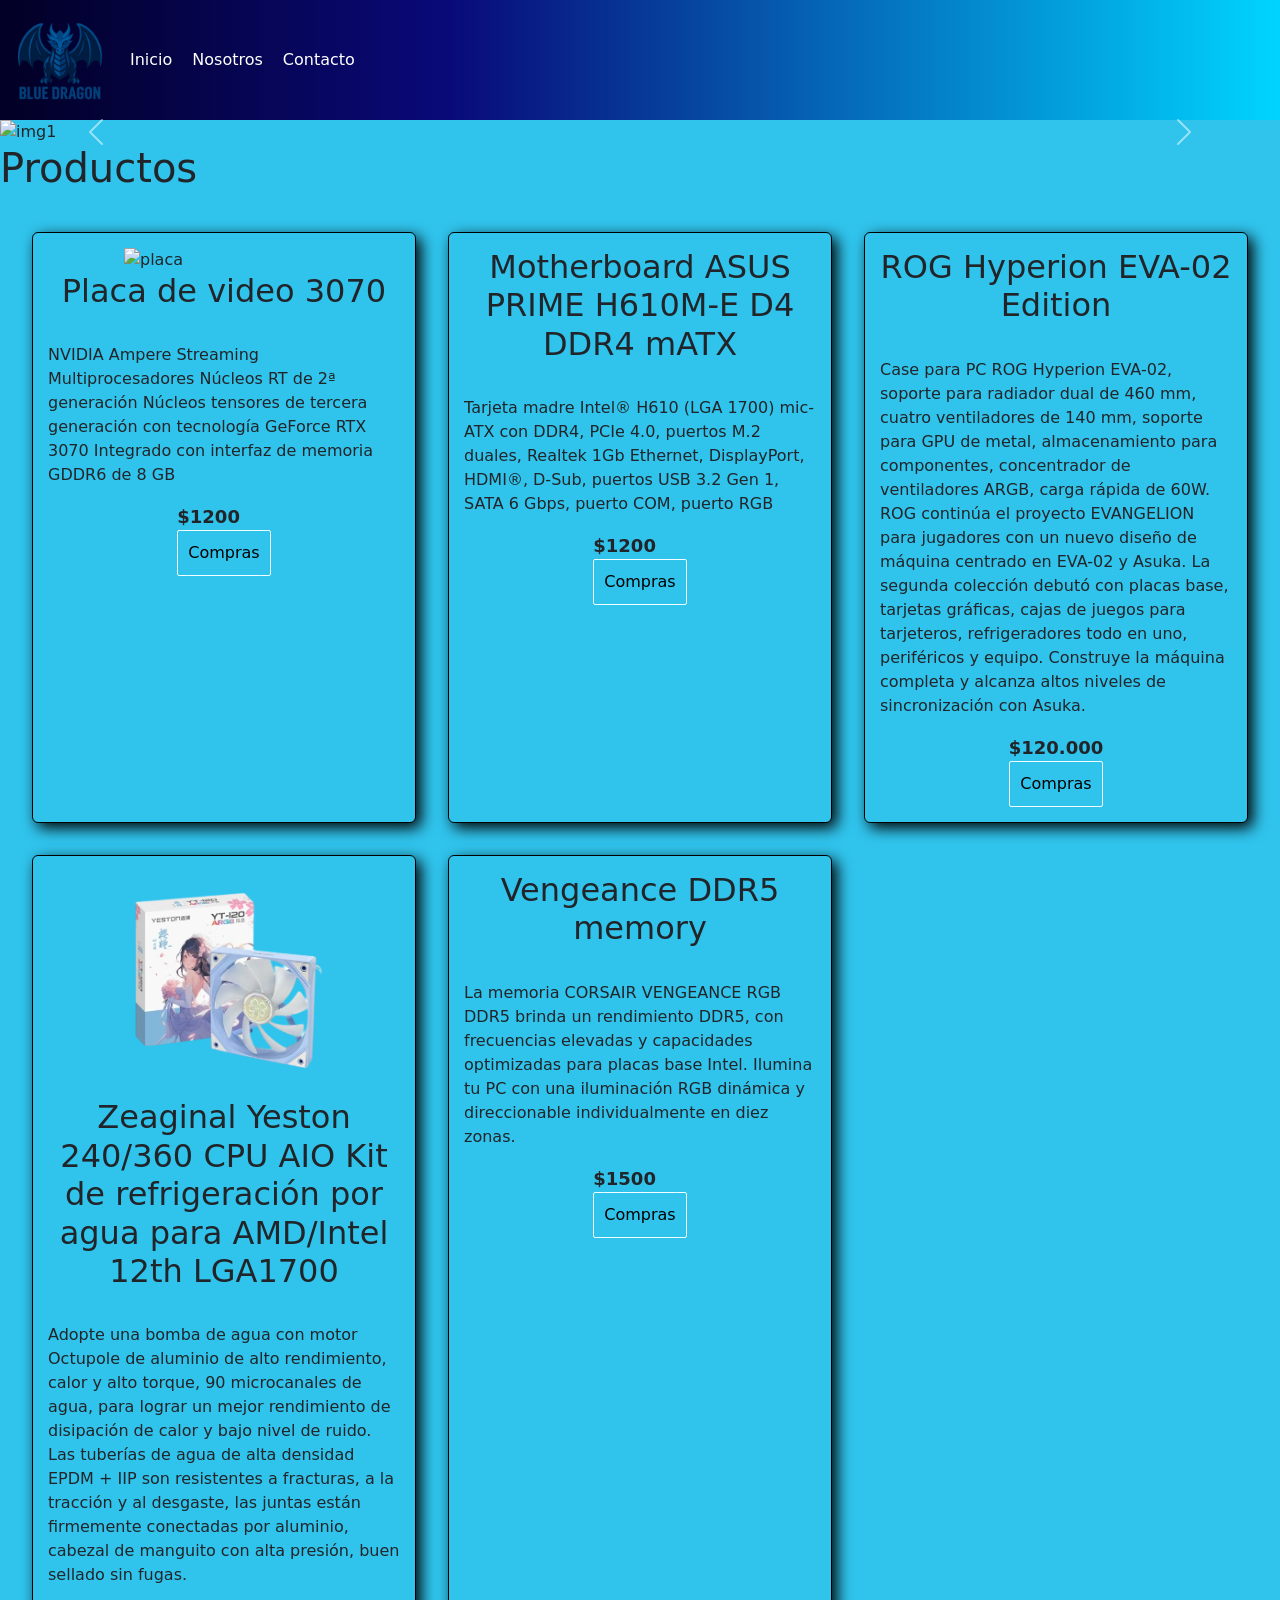
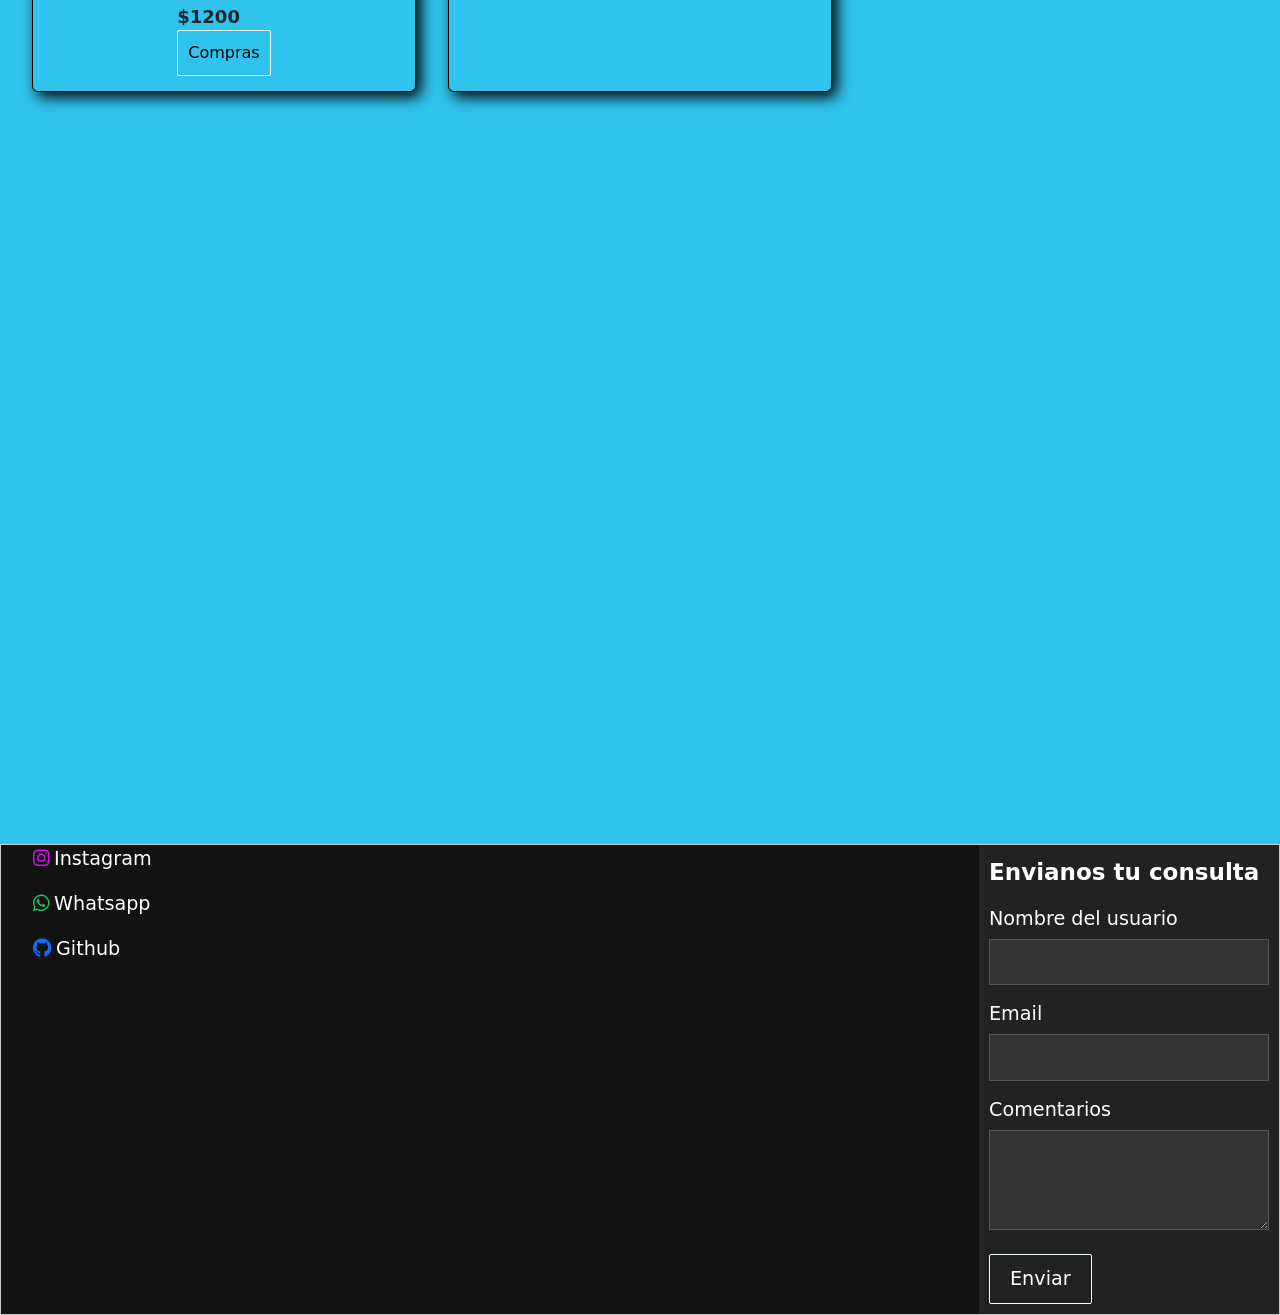
==== index.html @ 33676a4a "Salvar el tp" ====
<!DOCTYPE html>
<html lang="en">
<head>
    <meta charset="UTF-8">
    <meta name="viewport" content="width=device-width, initial-scale=1.0">
    <title>Blue Dragon</title>
    <link rel="stylesheet" href="./css/style.css">
    <link rel="stylesheet" href="https://cdnjs.cloudflare.com/ajax/libs/font-awesome/6.5.0/css/all.min.css">
    <link href="https://cdn.jsdelivr.net/npm/bootstrap@5.3.6/dist/css/bootstrap.min.css" rel="stylesheet" integrity="sha384-4Q6Gf2aSP4eDXB8Miphtr37CMZZQ5oXLH2yaXMJ2w8e2ZtHTl7GptT4jmndRuHDT" crossorigin="anonymous">
</head>
<body>
  <header>
      <img src="./img/blueD.png" alt="Logo">
      <nav>
       <a href="#">Inicio</a>
       <a href="#">Nosotros</a>
       <a href="#">Contacto</a>
     </nav>
  </header>
  <section>
    <div id="carouselExample" class="carousel slide">
      <div class="carousel-inner">
        <div class="carousel-item active">
          <img src="https://i0.wp.com/www.pcmrace.com/wp-content/uploads/2025/04/GEFORCE-RTX-50-DOOM-HERO.jpg" class="d-block w-100" alt="img1">
        </div>
        <div class="carousel-item">
          <img src="https://logg.api.cygnus.market/static/logg/Global/MenuItems/7e808d36c9ff4dc681ec2ec1e9313964.jpeg" class="d-block w-100" alt="...">
        </div>
        <div class="carousel-item">
          <img src="https://i.ytimg.com/vi/YmRxcKkmqr4/hqdefault.jpg?v=68111488" class="d-block w-100" alt="...">
        </div>
      </div>
      <button class="carousel-control-prev" type="button" data-bs-target="#carouselExample" data-bs-slide="prev">
        <span class="carousel-control-prev-icon" aria-hidden="true"></span>
        <span class="visually-hidden">Previous</span>
      </button>
      <button class="carousel-control-next" type="button" data-bs-target="#carouselExample" data-bs-slide="next">
        <span class="carousel-control-next-icon" aria-hidden="true"></span>
        <span class="visually-hidden">Next</span>
      </button>
    </div>
  </section>
  <main>
      <h1>Productos</h1>
      <div class="card-container">
        <div class="card">
          <img src="https://static.gigabyte.com/StaticFile/Image/Global/cc307cf8fe9c82330869634a3539db5b/Product/26313/Png" alt="placa">
          <div>
            <h2>Placa de video 3070</h2>
            <p>NVIDIA Ampere Streaming Multiprocesadores Núcleos RT de 2ª
              generación Núcleos tensores de tercera generación con tecnología
              GeForce RTX 3070 Integrado con interfaz de memoria GDDR6 de 8 GB
            </p>
          </div>
          <div class="compras">
            <label for="">$1200</label>
            <button>Compras</button>
          </div>
        </div>
        <div class="card">
          <img src="https://statics.qloud.ar/gaming-point-06-2021/221_13-10-2022-03-10-34-prime-h610m-e-d4-1_adobe_express.png" alt="">
          <div>
            <h2>Motherboard ASUS PRIME H610M-E D4 DDR4 mATX</h2>
            <p>Tarjeta madre Intel® H610 (LGA 1700) mic-ATX con DDR4, PCIe 4.0, 
              puertos M.2 duales, Realtek 1Gb Ethernet, DisplayPort, HDMI®, 
              D-Sub, puertos USB 3.2 Gen 1, SATA 6 Gbps, puerto COM, puerto RGB
            </p>
          </div>
          <div class="compras">
            <label for="">$1200</label>
            <button>Compras</button>
          </div>
        </div>
        <div class="card">
          <img src="https://dlcdnwebimgs.asus.com/gain/90DC80EB-628D-4732-8054-B5A70B38FB2F/w260" alt="">
          <div>
            <h2>ROG Hyperion EVA-02 Edition</h2>
            <p>Case para PC ROG Hyperion EVA-02, soporte para radiador dual de 460 mm, 
              cuatro ventiladores de 140 mm, soporte para GPU de metal, 
              almacenamiento para componentes, concentrador de ventiladores ARGB, 
              carga rápida de 60W. ROG continúa el proyecto EVANGELION para jugadores con un nuevo diseño de máquina centrado en 
              EVA-02 y Asuka. La segunda colección debutó con placas base, tarjetas gráficas, 
              cajas de juegos para tarjeteros, refrigeradores todo en uno, periféricos y equipo.
              Construye la máquina completa y alcanza altos niveles de sincronización con Asuka.​
            </p>
          </div>
          <div class="compras">
            <label for="">$120.000</label>
            <button>Compras</button>
          </div>
        </div>
        <div class="card">
          <img src="./img/yeston.png" alt="">
          <div>
            <h2>Zeaginal Yeston 240/360 CPU AIO Kit de refrigeración por agua para AMD/Intel 12th LGA1700</h2>
            <p>Adopte una bomba de agua con motor Octupole de aluminio de alto rendimiento, calor y alto torque, 90 microcanales de agua, para lograr 
              un mejor rendimiento de disipación de calor y bajo nivel de ruido. Las tuberías de agua de alta densidad EPDM + IIP 
              son resistentes a fracturas, a la tracción y al desgaste, 
              las juntas están firmemente conectadas por aluminio, 
              cabezal de manguito con alta presión, buen sellado sin fugas.
             
            </p>
            
          </div>
          <div class="compras">
              <label for="">$1200</label>
              <button>Compras</button>
            </div>
        </div>
         <div class="card">
          <img src="https://www.pcgamesn.com/wp-content/sites/pcgamesn/2024/04/corsair-ram-sakura-anime-550x309.jpg" alt="">
          <div>
            <h2>Vengeance DDR5 memory</h2>
            <p>La memoria CORSAIR VENGEANCE RGB DDR5 brinda un rendimiento DDR5, 
              con frecuencias elevadas y capacidades optimizadas para placas base Intel. 
              Ilumina tu PC con una iluminación RGB dinámica y direccionable individualmente en 
              diez zonas.
             
            </p>
            
          </div>
          <div class="compras">
              <label for="">$1500</label>
              <button>Compras</button>
            </div>
        </div>
        
      
      </div>
    
    </main>
    <section>
      <div class="contenedor-responsivo">
       <iframe class="iframe-responsivo" src="https://www.youtube.com/embed/kfFlfcrwZsE?si=GFqLBh2s2EUIsFHL" title="YouTube video player" frameborder="0" allow="accelerometer; autoplay; clipboard-write; encrypted-media; gyroscope; picture-in-picture; web-share" referrerpolicy="strict-origin-when-cross-origin" allowfullscreen></iframe>
      </div>
    </section>
    <footer>
      <div class="iconos">
       
       <ul>
          <li><a href="https://www.instagram.com" target="_blank">
         <i class="fa-brands fa-instagram" style="color: #d60ef1;"></i>
         </a> <p>Instagram</p></li>
         <li><a href="https://www.whatsapp.com/?lang=es_LA" target="_blank">
         <i class="fab fa-whatsapp" style="color: #1FC25B;"></i>
         </a><p>Whatsapp</p></li>
         <li><a href="" target="_blank">
         <i class="fab fa-github"></i>
         </a> <p>Github</p></li>
       </ul>
      </div>
     <form class="form" action="https://formspree.io/f/xkgryyyo" method="POST">
     <legend>Envianos tu consulta</legend>
     <div class="form-group">
      <label for="name">Nombre del usuario</label>
      <input type="text" name="name" id="name" required>
     </div>
     <div class="form-group">
      <label for="email">Email</label>
      <input type="email" name="email" id="email" required>
     </div>
     <div class="form-group">
      <label for="comentarios">Comentarios</label>
      <textarea name="coment" id="comentarios" required></textarea>
     </div>
     <button type="submit">Enviar</button>
     </form>
   
     
    </footer>
  <script src="https://cdn.jsdelivr.net/npm/bootstrap@5.3.6/dist/js/bootstrap.bundle.min.js" integrity="sha384-j1CDi7MgGQ12Z7Qab0qlWQ/Qqz24Gc6BM0thvEMVjHnfYGF0rmFCozFSxQBxwHKO" crossorigin="anonymous"></script>
</body>
</html>
---- css/style.css ----
* {
    margin: 0;
    padding: 0;
    box-sizing: border-box;
}

header{
  background: linear-gradient(90deg,rgba(2, 0, 36, 1) 0%, rgba(9, 9, 121, 1) 35%, rgba(0, 212, 255, 1) 100%);
  display: flex;
  align-items: center;
  padding: 10px;
  gap: 20px;
}

nav{
  display: flex;
  gap: 20px;
  a{
  text-decoration: none;
  color: white;
  }
}

header > img{
  width: 100px;
   
}




main{
  background-color: #30c4ed;
  
  .card-container{
   background-color: #30c4ed;
   display: grid;
   grid-template-columns: repeat(3, 1fr);
   gap: 2rem;
   padding: 2rem;
   margin: 0 auto;
  }
    .card {
      background-color: #30c4ed;
      padding: 5rem 2rem;
      max-width: 400px;
      display: flex;
      flex-direction: column;
      align-items: center;
      border: 1px solid black;
      padding: 15px;
      box-shadow: 5px 5px 15px 0 rgba(0,0,0);
      transition: transform 0.3 ease;
    }
    .card:hover
    {
      transform: translateY(-8px)
    }
    .card > div > h2 {
      padding-bottom: 25px;
      text-align: center;
    }
    .card > img{
      width: 200px;
   }
   .compras{
     display: grid;
     grid-column: auto;
   }
   .compras > button{
      background: none;
      border: 1px solid azure;
      border-radius: 2px;
      padding: 10px;
      cursor: pointer;
      transition: 0.4s ease;
   }
   .compras > button:hover {
    background-color: white;
   }
   .compras > label{
     font-size: large;
     font-weight: bold;
   }


}
section{
  background-color:#30c4ed;
  .contenedor-responsivo {
    position: relative;
    overflow: hidden;
    padding-top: 56.25%;
  }
  .iframe-responsivo {
    position: absolute;
    top: 0;
    left: 0;
    width: 100%;
    height: 100%;
    border: 0;
  }
}

footer {
  background-color: #121212;
  border: 1px solid #ccc;
  color: white;
  display: flex;
  justify-content: space-between;
  gap: 20px;
  align-items: flex-start; 
  font-size: larger;
  .form {
  padding: 10px;
  background-color: #222;
  width: 300px;
  }
  .form legend {
  font-weight: bold;
  margin-bottom: 15px;
  font-size: 1.2em;
  }
  .form-group {
   margin-bottom: 15px;
  }
 .form label {
  display: block;
   margin-bottom: 5px;
 }
 .form input,
 .form textarea {
  width: 100%;
  padding: 8px;
  background-color: #333;
  border: 1px solid #555;
  color: white;
 }

 .form textarea {
  height: 100px;
  resize: vertical; 
 }
 .form button {
  background: none;
  border: 1px solid azure;
  border-radius: 2px;
  padding: 10px 20px;
  cursor: pointer;
  transition: 0.4s ease;
  color: white;
 }
 .form button:hover {
  background-color: white;
  color: #121212;
 }
  .iconos{
  align-items: center;
  gap: 5px;
  }
  .iconos li {
    display: flex;
  gap: 4px;
  text-decoration: none;

}




}


@media (max-width: 768px) {
    main {
    .card-container {
      grid-template-columns: 1fr; 
      gap: 1rem;
    }

    .card {
      width: 100%;
      max-width: 100%;
      box-sizing: border-box;
    }
  }

}

@media (max-width: 600px) {
  header {
    flex-direction: column;
    align-items: center;
  }

  nav {
    flex-direction: column;
    align-items: center;
    gap: 10px;
  }
}
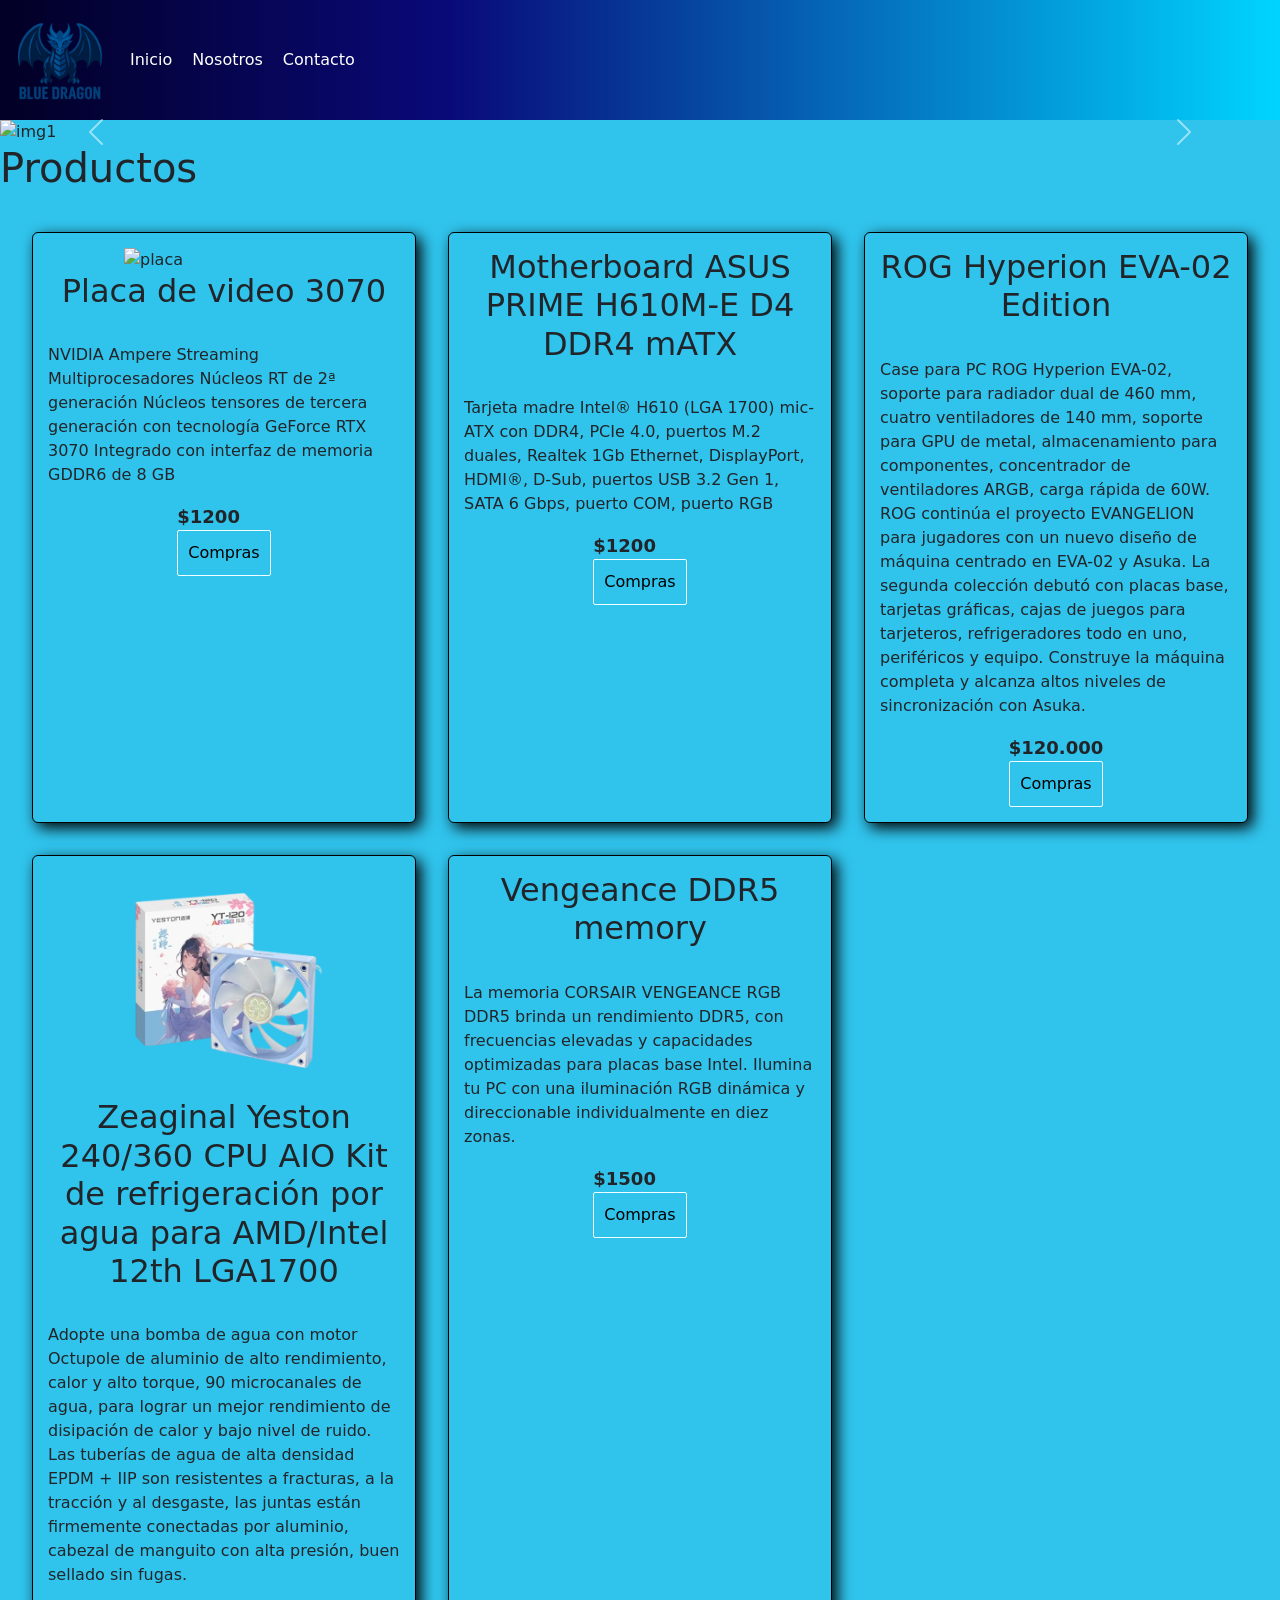
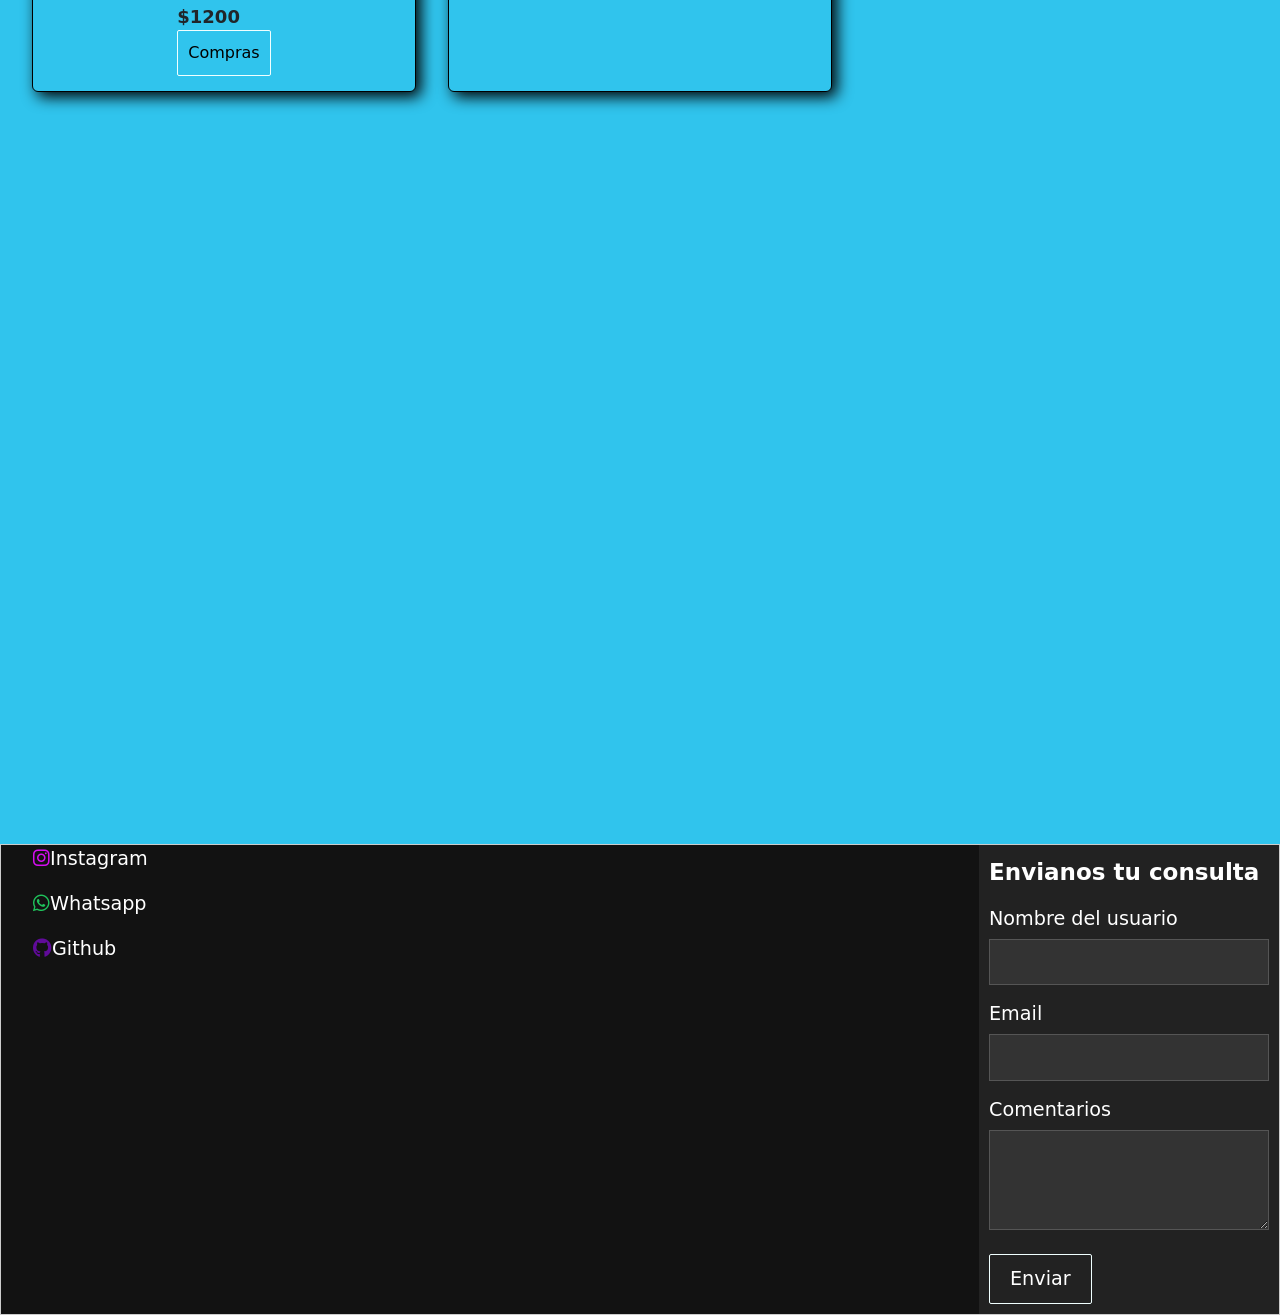
==== commit b5c4bfe7: "Tp Safe" ====
--- a/index.html
+++ b/index.html
@@ -136,7 +136,6 @@
     </section>
     <footer>
       <div class="iconos">
-       
        <ul>
           <li><a href="https://www.instagram.com" target="_blank">
          <i class="fa-brands fa-instagram" style="color: #d60ef1;"></i>
@@ -145,7 +144,7 @@
          <i class="fab fa-whatsapp" style="color: #1FC25B;"></i>
          </a><p>Whatsapp</p></li>
          <li><a href="" target="_blank">
-         <i class="fab fa-github"></i>
+         <i class="fab fa-github" style="color: #600B99;"></i>
          </a> <p>Github</p></li>
        </ul>
       </div>
--- a/css/style.css
+++ b/css/style.css
@@ -155,15 +155,14 @@
   color: #121212;
  }
   .iconos{
-  align-items: center;
+   display: flex;
   gap: 5px;
   }
   .iconos li {
-    display: flex;
-  gap: 4px;
-  text-decoration: none;
-
-}
+   display: flex;
+   text-decoration: none;
+
+  }
 
 
 
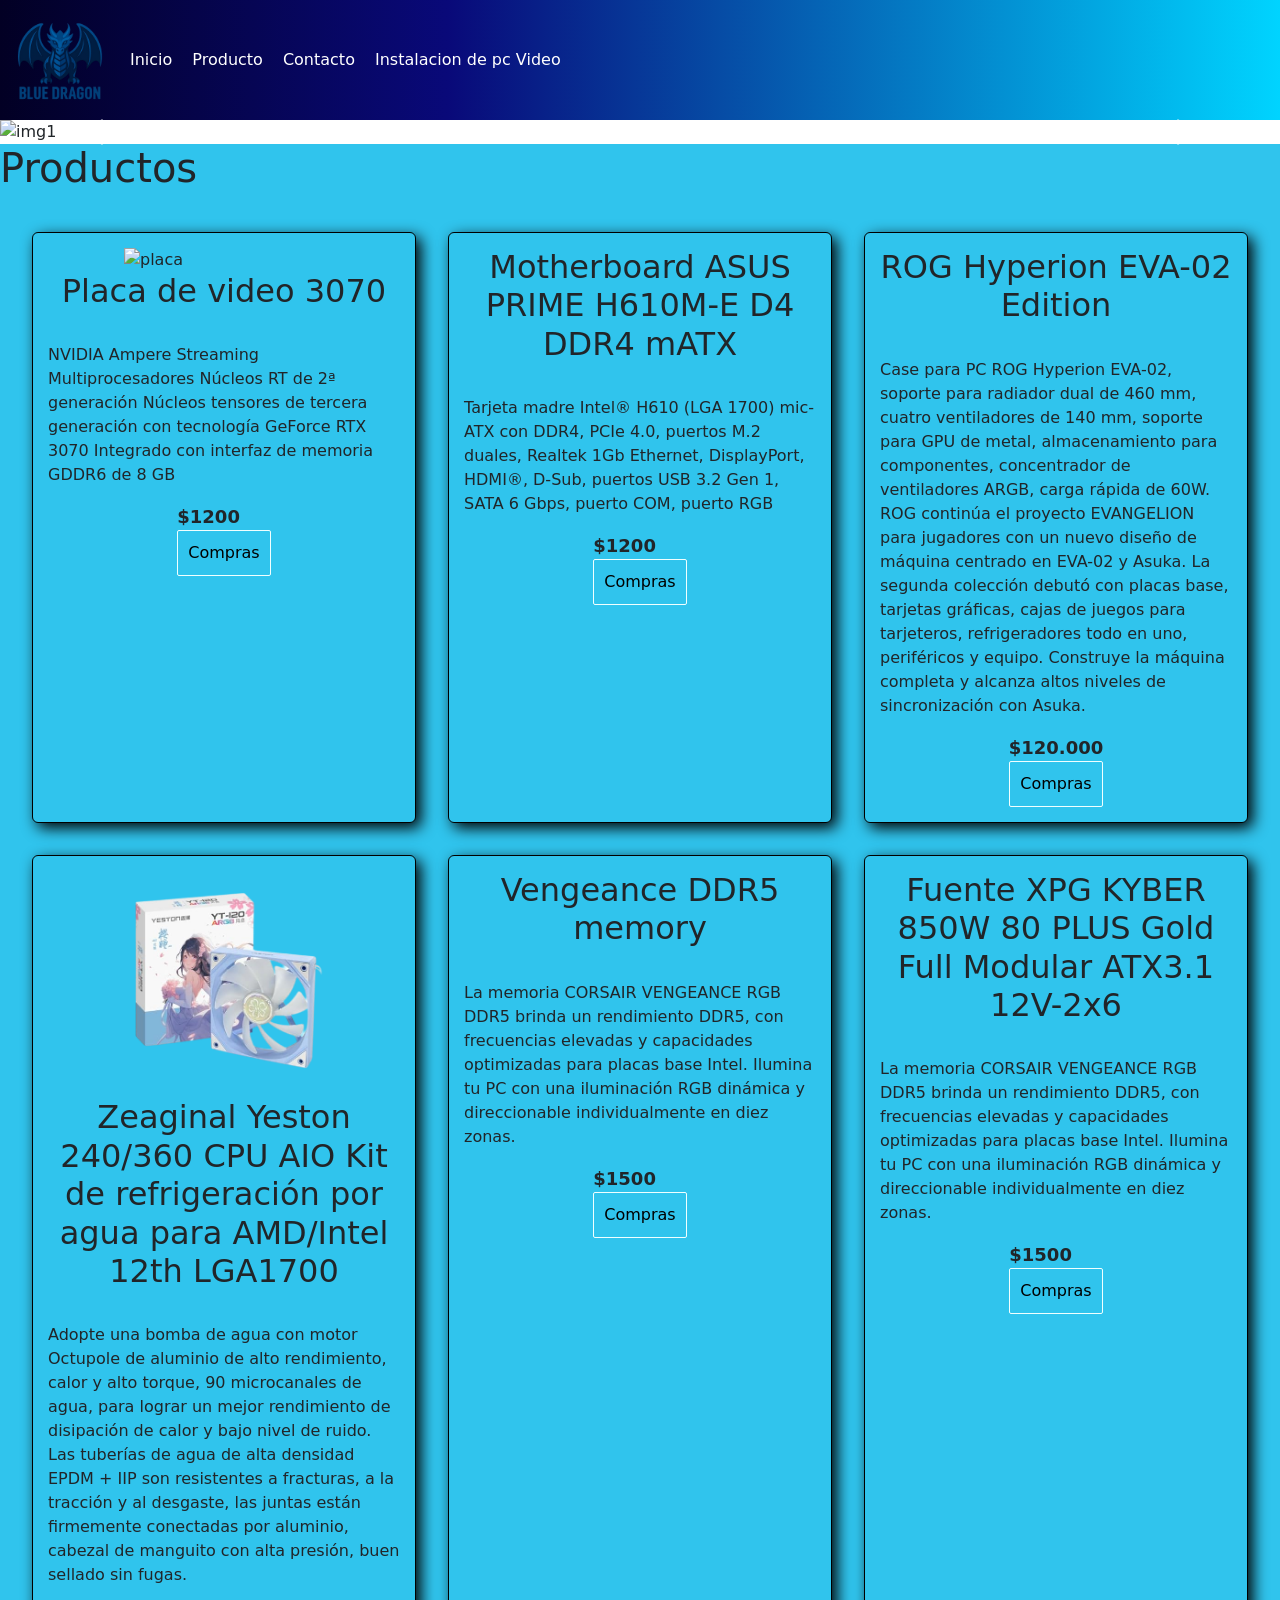
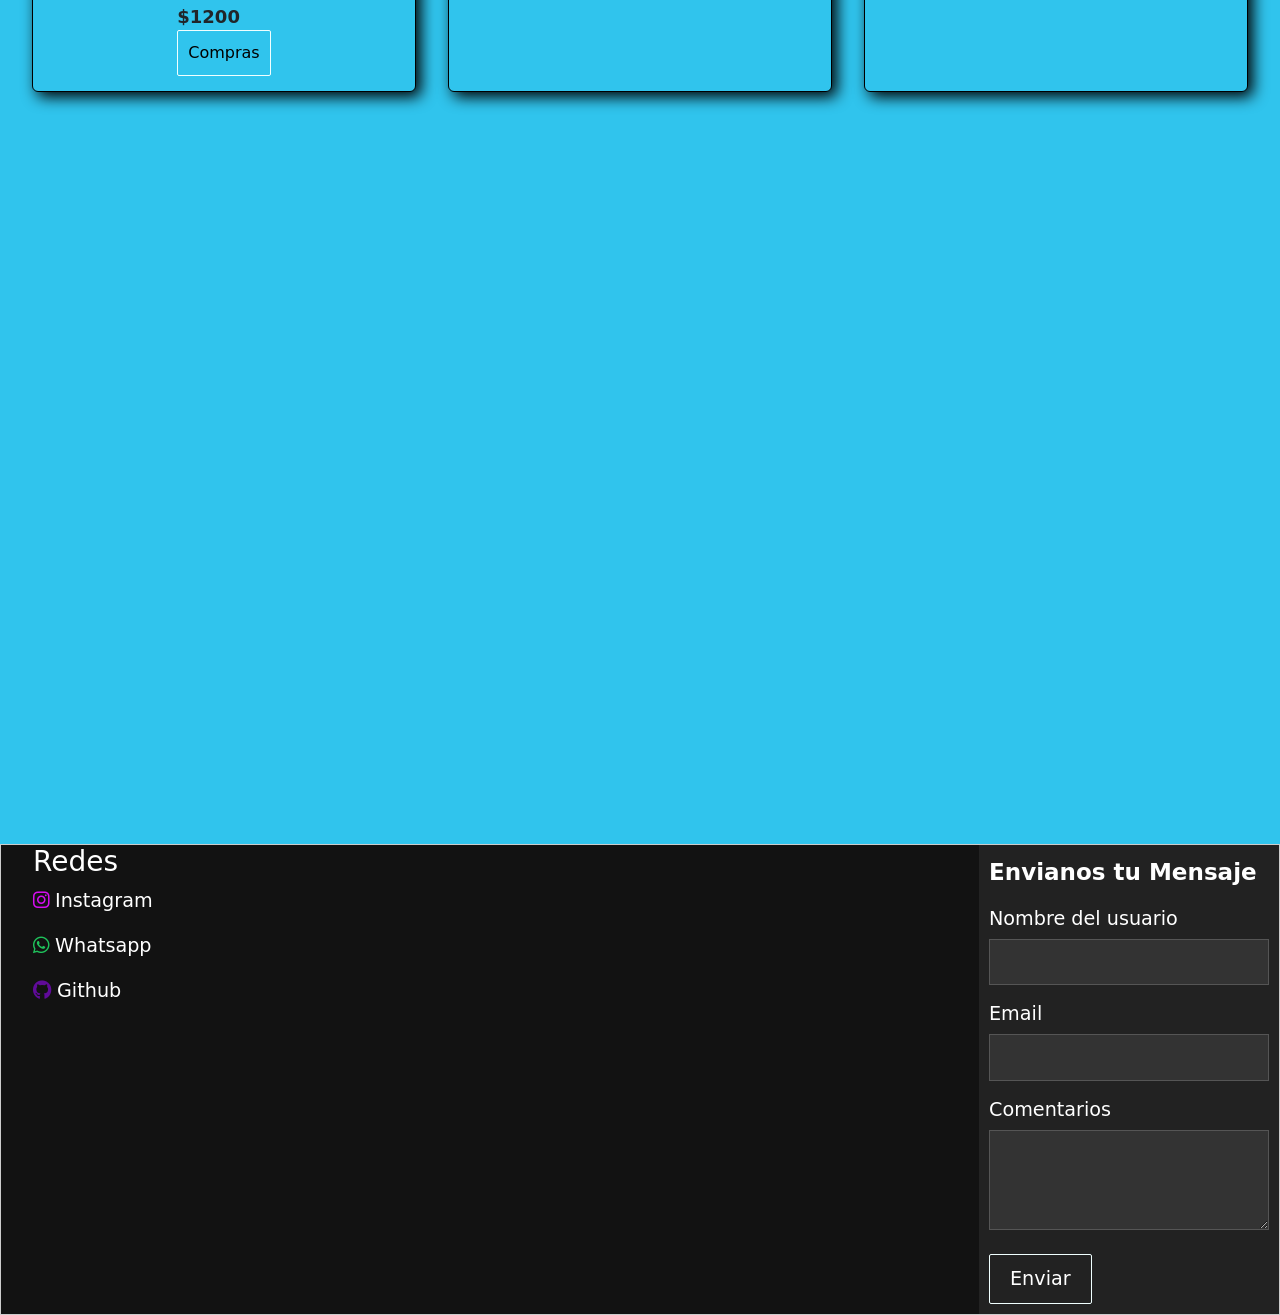
==== commit d35e4b5f: "Cerca de finalizar21" ====
--- a/index.html
+++ b/index.html
@@ -12,13 +12,13 @@
   <header>
       <img src="./img/blueD.png" alt="Logo">
       <nav>
-       <a href="#">Inicio</a>
-       <a href="#">Nosotros</a>
-       <a href="#">Contacto</a>
+       <a href="index.html">Inicio</a>
+       <a href="#producto">Producto</a>
+       <a href="#contacto">Contacto</a>
+       <a href="#video">Instalacion de pc Video</a>
      </nav>
   </header>
-  <section>
-    <div id="carouselExample" class="carousel slide">
+  <div id="carouselExample" class="carousel slide">
       <div class="carousel-inner">
         <div class="carousel-item active">
           <img src="https://i0.wp.com/www.pcmrace.com/wp-content/uploads/2025/04/GEFORCE-RTX-50-DOOM-HERO.jpg" class="d-block w-100" alt="img1">
@@ -38,9 +38,8 @@
         <span class="carousel-control-next-icon" aria-hidden="true"></span>
         <span class="visually-hidden">Next</span>
       </button>
-    </div>
-  </section>
-  <main>
+  </div>
+  <main id="producto">
       <h1>Productos</h1>
       <div class="card-container">
         <div class="card">
@@ -120,6 +119,23 @@
             
           </div>
           <div class="compras">
+            <label for="">$1500</label>
+            <button>Compras</button>
+          </div>
+        </div>
+        <div class="card">
+          <img src="https://logg.api.cygnus.market/static/logg/Global/Fuente_XPG_KYBER_850W_80_PLUS_Gold_Full_Modular_ATX3.1_12V_2x6/d915ad0bc0dd40c19d6343030bd00cd5.webp" alt="">
+          <div>
+            <h2>Fuente XPG KYBER 850W 80 PLUS Gold Full Modular ATX3.1 12V-2x6</h2>
+            <p>La memoria CORSAIR VENGEANCE RGB DDR5 brinda un rendimiento DDR5, 
+              con frecuencias elevadas y capacidades optimizadas para placas base Intel. 
+              Ilumina tu PC con una iluminación RGB dinámica y direccionable individualmente en 
+              diez zonas.
+             
+            </p>
+            
+          </div>
+          <div class="compras">
               <label for="">$1500</label>
               <button>Compras</button>
             </div>
@@ -129,27 +145,28 @@
       </div>
     
     </main>
-    <section>
+    <section id="video">
       <div class="contenedor-responsivo">
        <iframe class="iframe-responsivo" src="https://www.youtube.com/embed/kfFlfcrwZsE?si=GFqLBh2s2EUIsFHL" title="YouTube video player" frameborder="0" allow="accelerometer; autoplay; clipboard-write; encrypted-media; gyroscope; picture-in-picture; web-share" referrerpolicy="strict-origin-when-cross-origin" allowfullscreen></iframe>
       </div>
     </section>
-    <footer>
+    <footer id="contacto">
       <div class="iconos">
        <ul>
+         <h3>Redes</h3>
           <li><a href="https://www.instagram.com" target="_blank">
          <i class="fa-brands fa-instagram" style="color: #d60ef1;"></i>
          </a> <p>Instagram</p></li>
          <li><a href="https://www.whatsapp.com/?lang=es_LA" target="_blank">
          <i class="fab fa-whatsapp" style="color: #1FC25B;"></i>
          </a><p>Whatsapp</p></li>
-         <li><a href="" target="_blank">
+         <li><a href="https://github.com" target="_blank">
          <i class="fab fa-github" style="color: #600B99;"></i>
          </a> <p>Github</p></li>
        </ul>
       </div>
      <form class="form" action="https://formspree.io/f/xkgryyyo" method="POST">
-     <legend>Envianos tu consulta</legend>
+     <legend>Envianos tu Mensaje</legend>
      <div class="form-group">
       <label for="name">Nombre del usuario</label>
       <input type="text" name="name" id="name" required>
--- a/css/style.css
+++ b/css/style.css
@@ -154,12 +154,10 @@
   background-color: white;
   color: #121212;
  }
-  .iconos{
-   display: flex;
-  gap: 5px;
-  }
+  
   .iconos li {
    display: flex;
+   gap: 5px;
    text-decoration: none;
 
   }
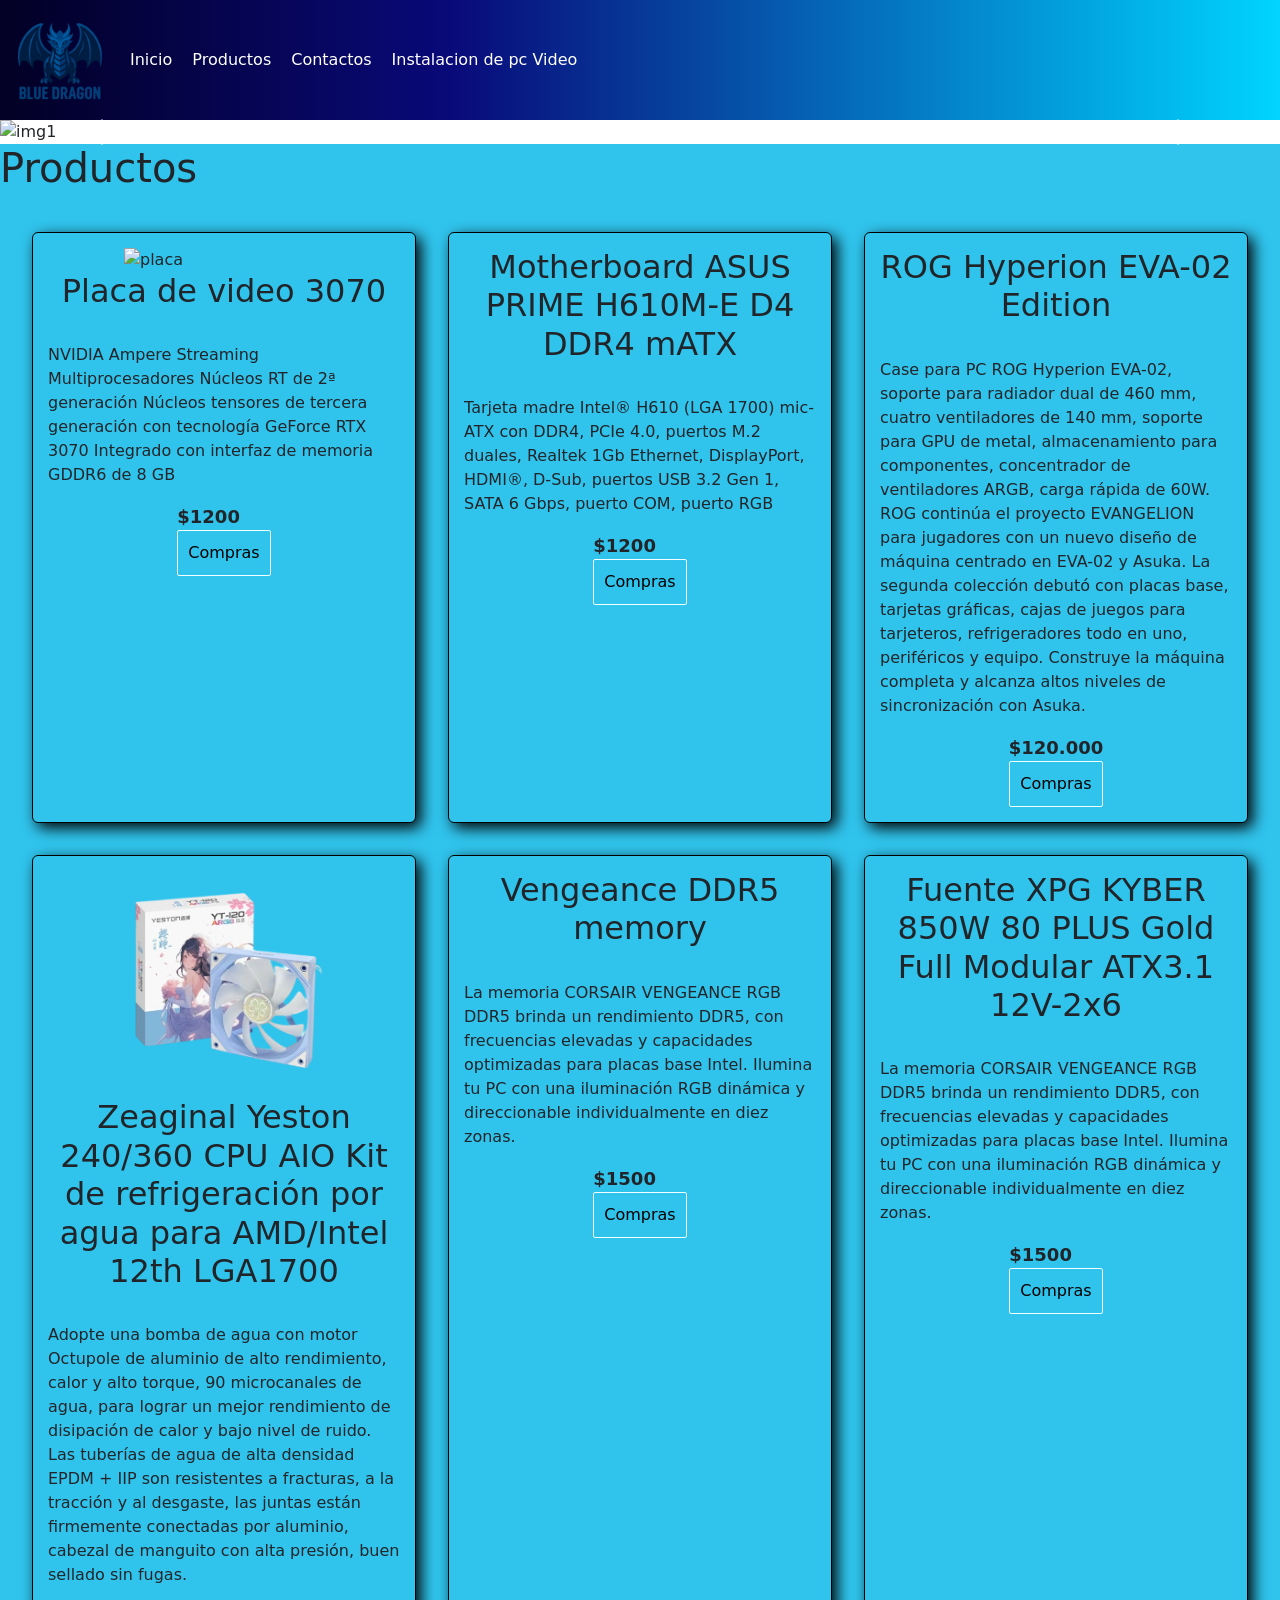
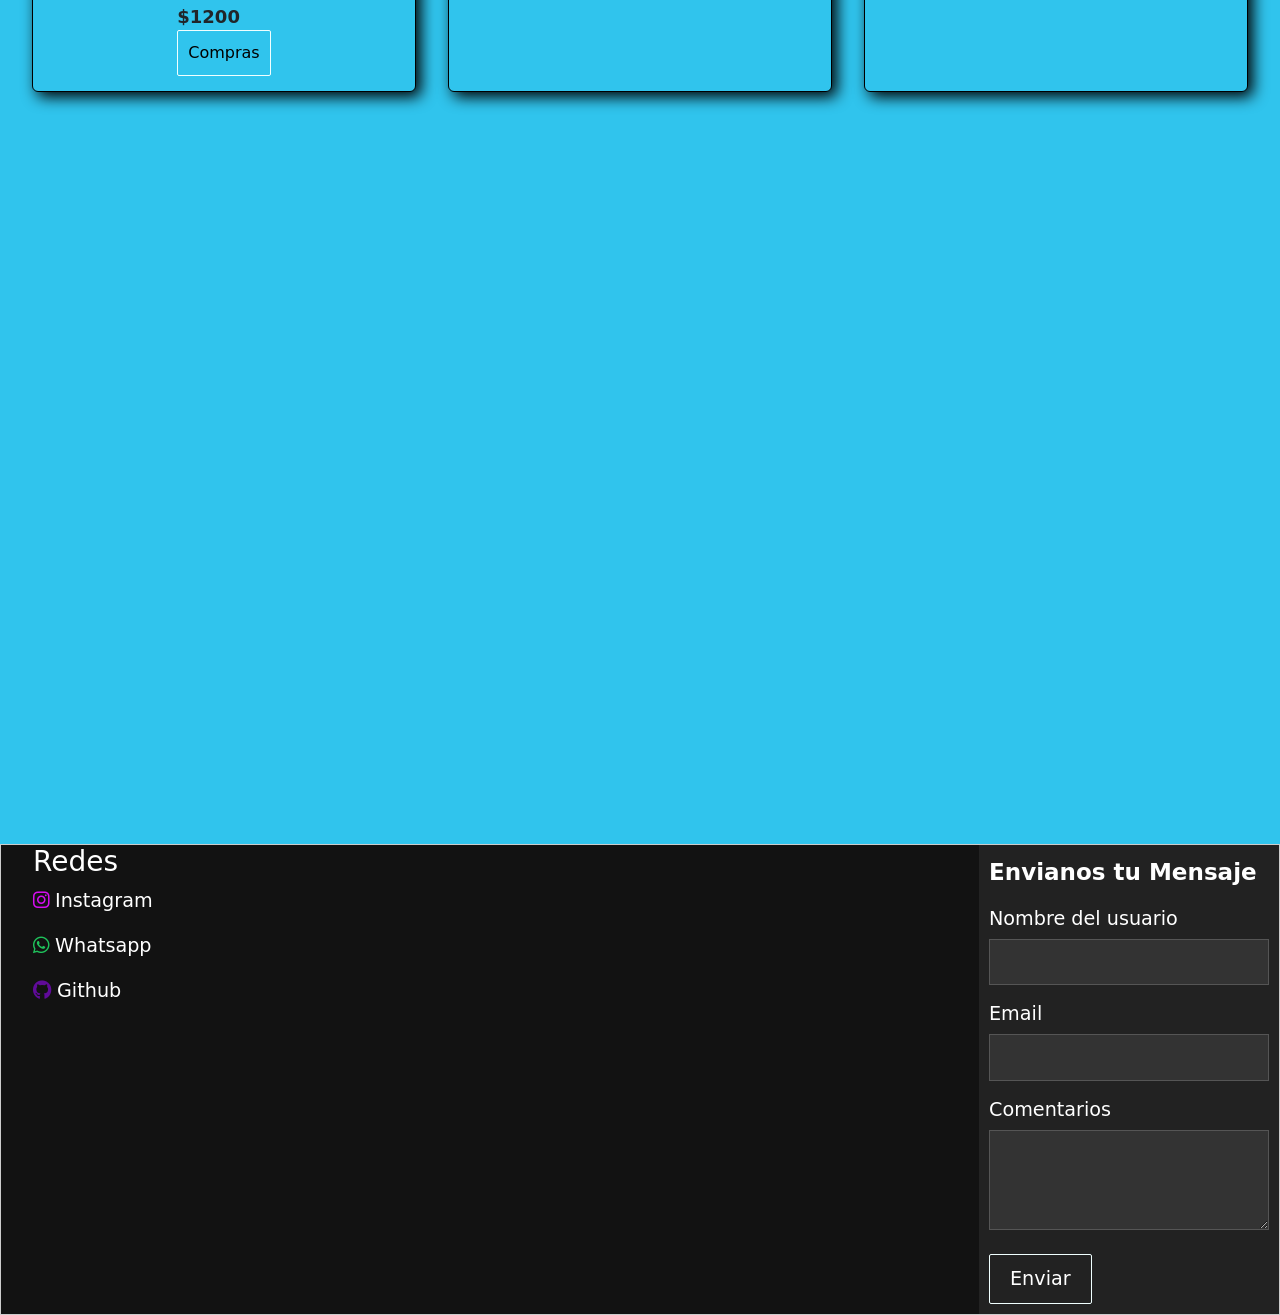
==== commit 009416e6: "Version registro1" ====
--- a/index.html
+++ b/index.html
@@ -4,17 +4,17 @@
     <meta charset="UTF-8">
     <meta name="viewport" content="width=device-width, initial-scale=1.0">
     <title>Blue Dragon</title>
-    <link rel="stylesheet" href="./css/style.css">
     <link rel="stylesheet" href="https://cdnjs.cloudflare.com/ajax/libs/font-awesome/6.5.0/css/all.min.css">
     <link href="https://cdn.jsdelivr.net/npm/bootstrap@5.3.6/dist/css/bootstrap.min.css" rel="stylesheet" integrity="sha384-4Q6Gf2aSP4eDXB8Miphtr37CMZZQ5oXLH2yaXMJ2w8e2ZtHTl7GptT4jmndRuHDT" crossorigin="anonymous">
+    <link rel="stylesheet" href="./css/style.css">
 </head>
 <body>
   <header>
       <img src="./img/blueD.png" alt="Logo">
       <nav>
        <a href="index.html">Inicio</a>
-       <a href="#producto">Producto</a>
-       <a href="#contacto">Contacto</a>
+       <a href="#producto">Productos</a>
+       <a href="#contacto">Contactos</a>
        <a href="#video">Instalacion de pc Video</a>
      </nav>
   </header>
--- a/css/style.css
+++ b/css/style.css
@@ -18,6 +18,11 @@
   a{
   text-decoration: none;
   color: white;
+  transition: 0.3s;
+  }
+  a:hover{
+    text-decoration: underline;
+    color: white;
   }
 }
 
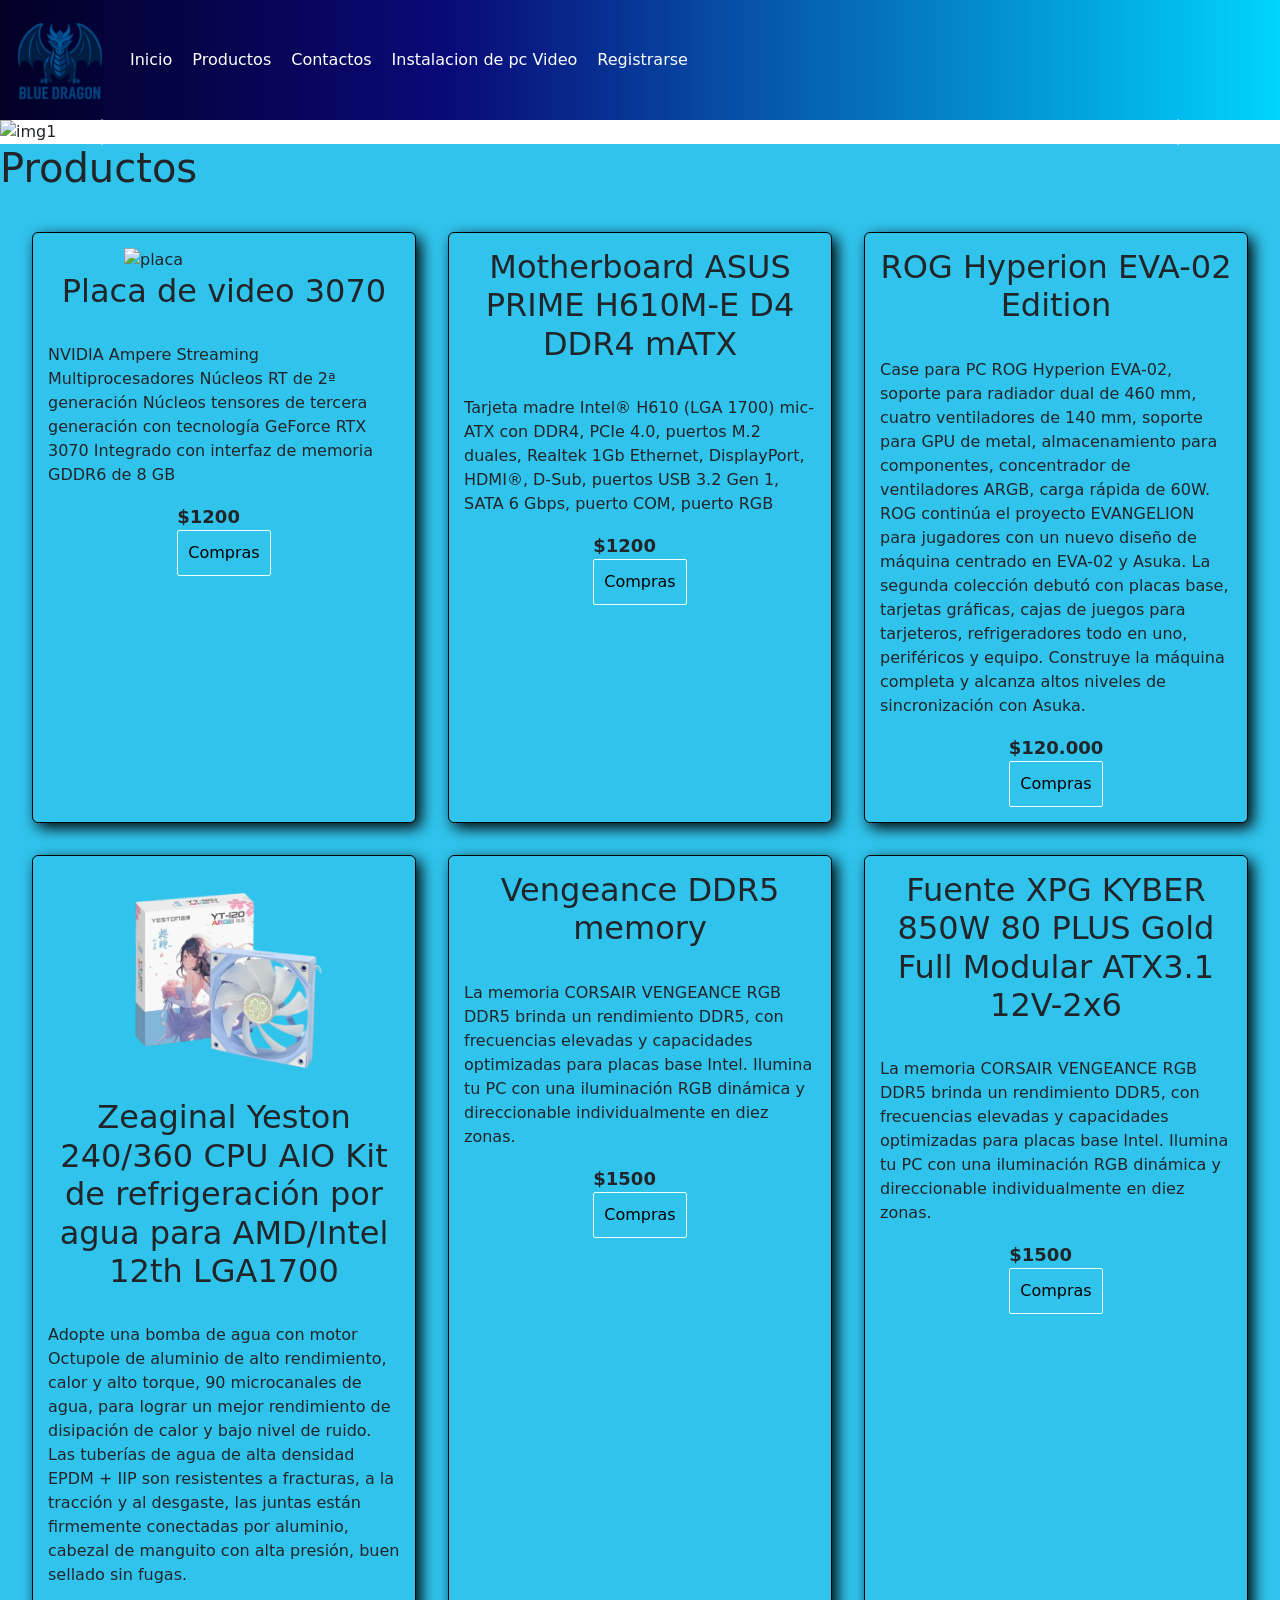
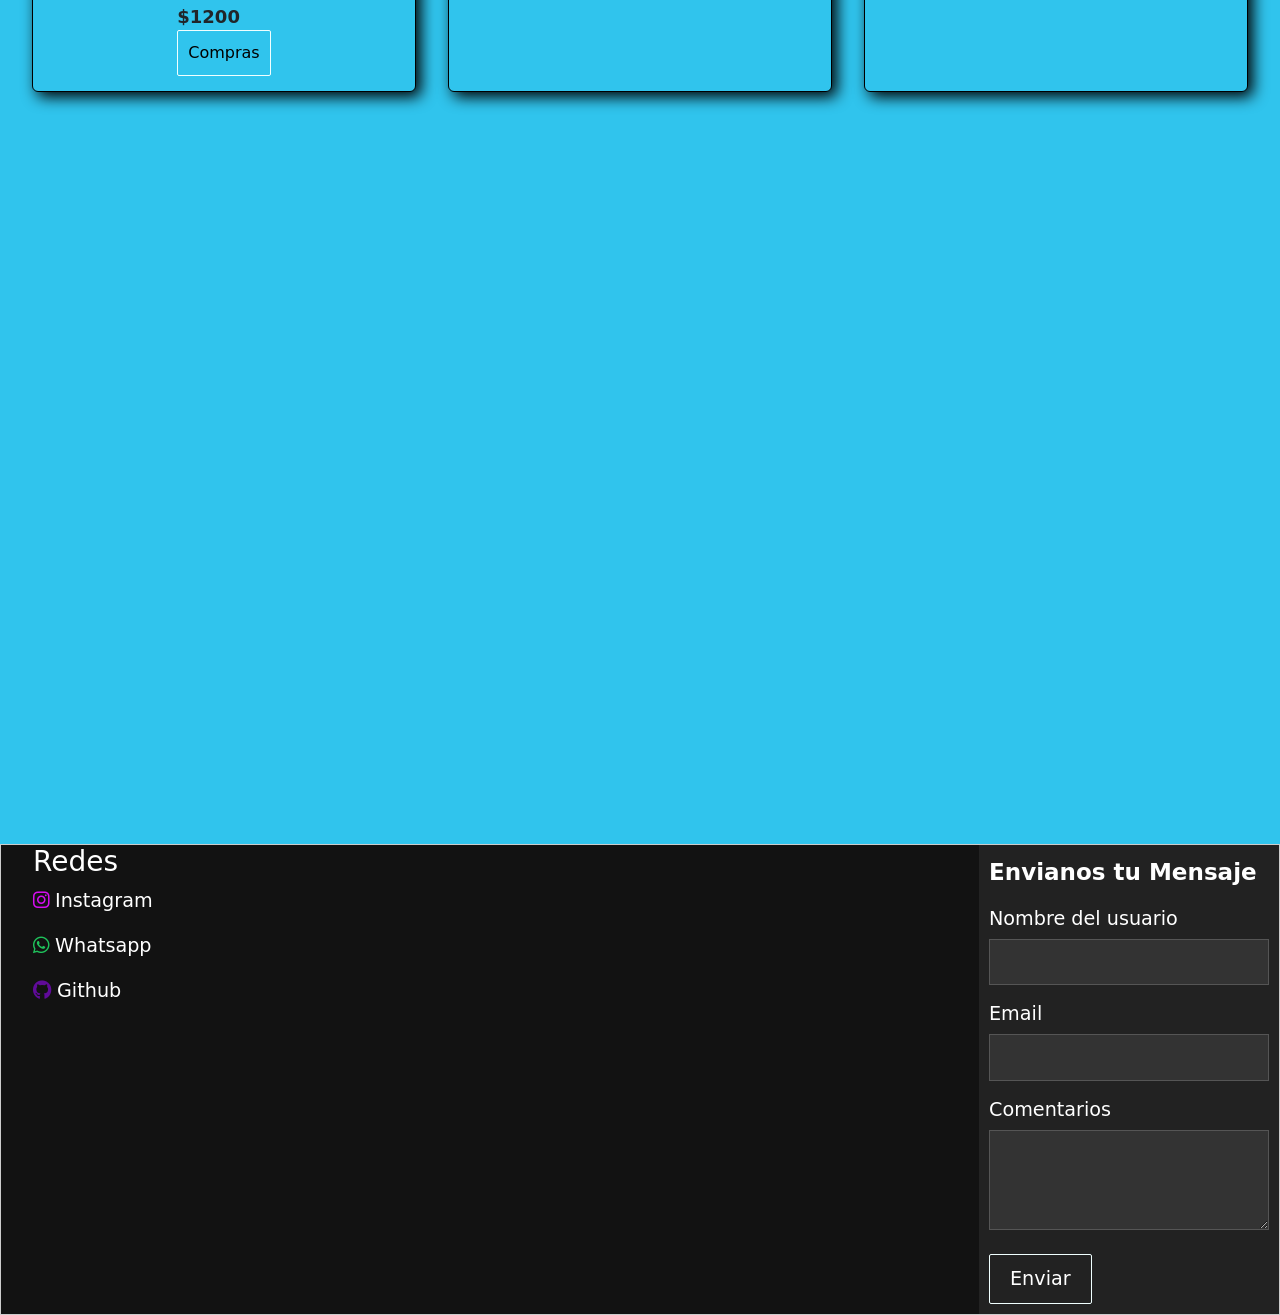
==== commit 4719291f: "Registro completo" ====
--- a/index.html
+++ b/index.html
@@ -16,6 +16,7 @@
        <a href="#producto">Productos</a>
        <a href="#contacto">Contactos</a>
        <a href="#video">Instalacion de pc Video</a>
+       <a href="./Registro.html">Registrarse</a>
      </nav>
   </header>
   <div id="carouselExample" class="carousel slide">
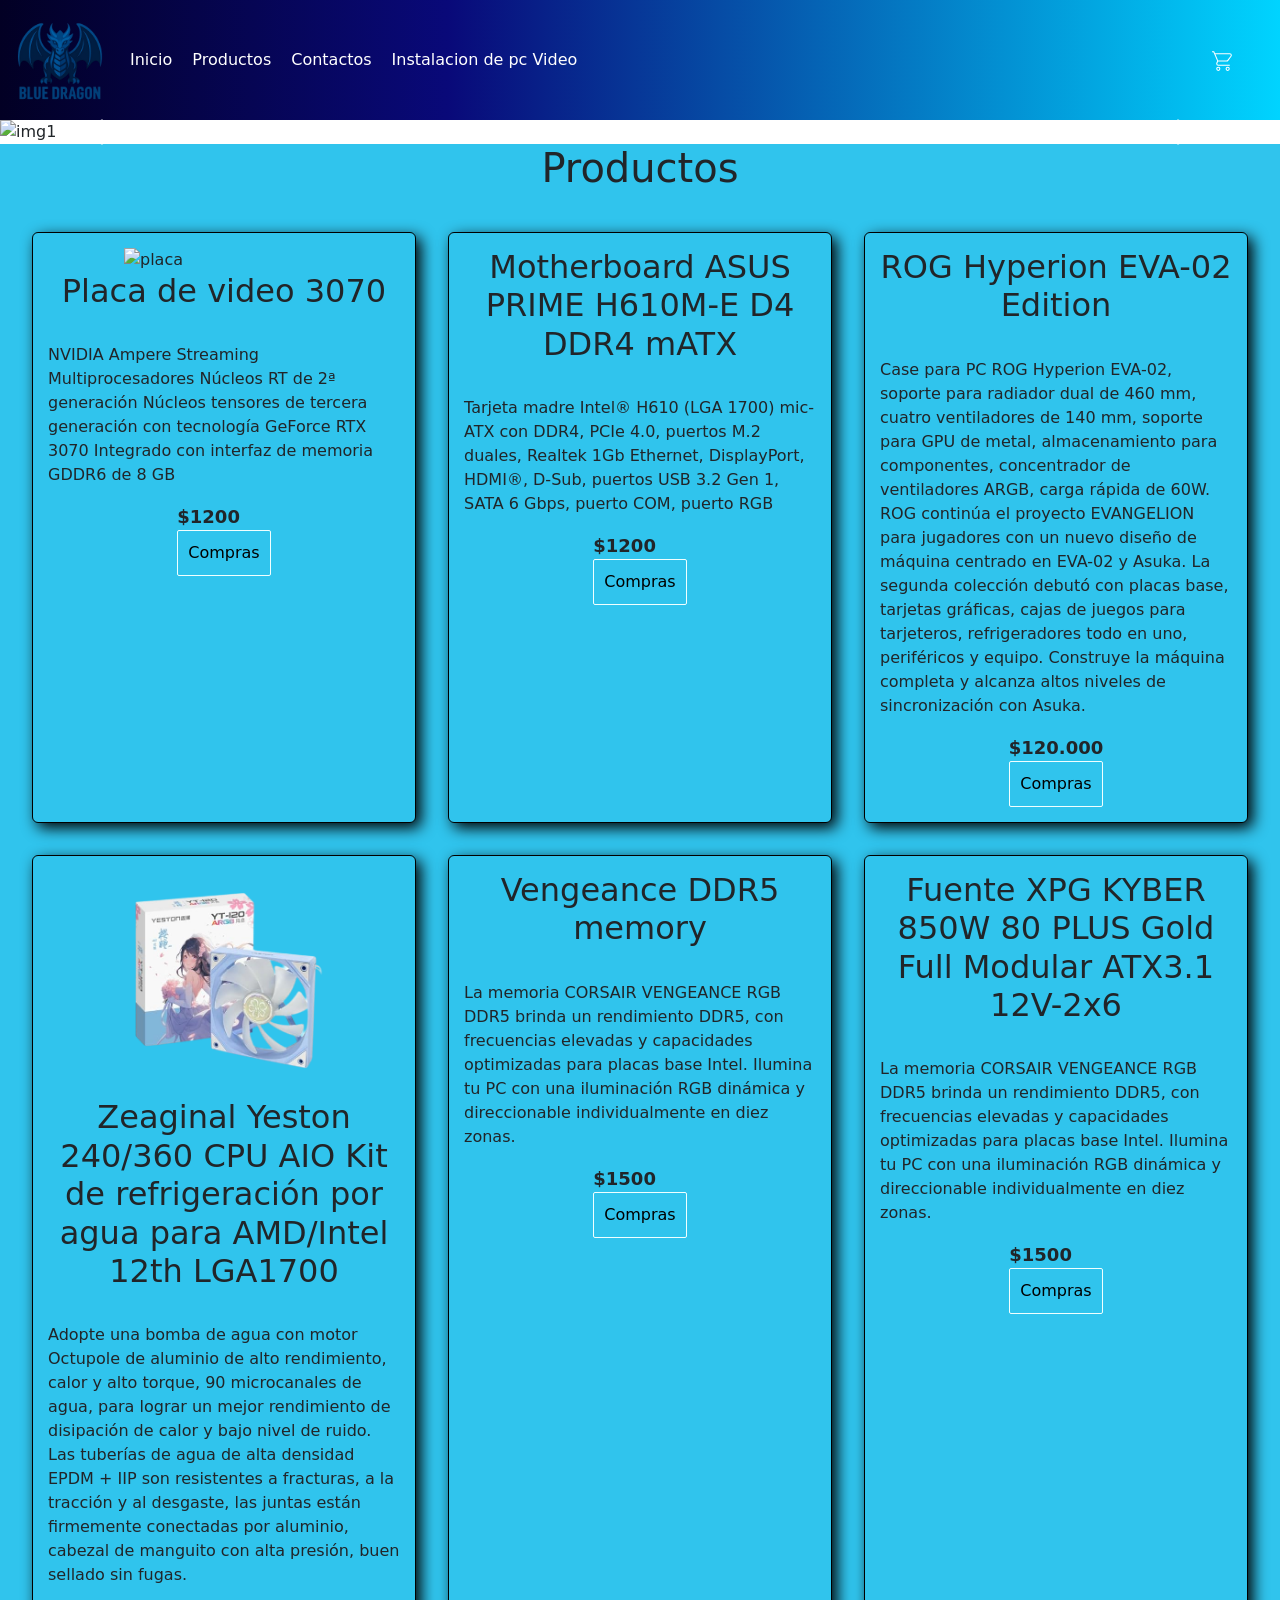
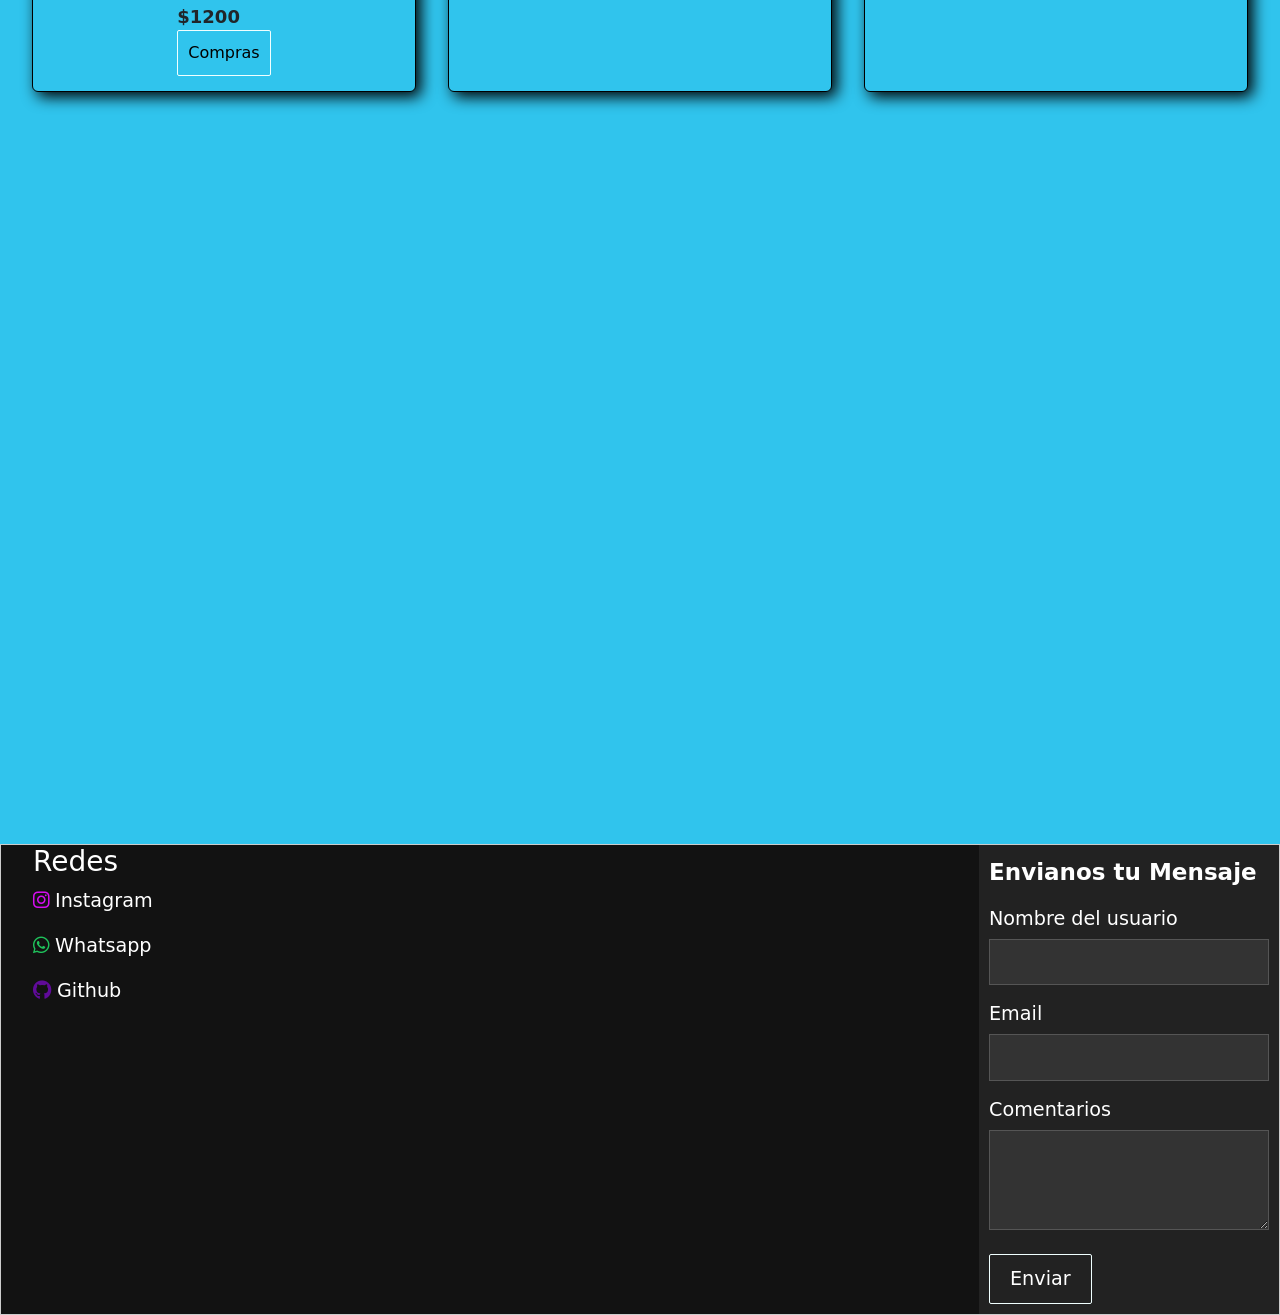
==== commit 3f2f8030: "FinalizadoF" ====
--- a/index.html
+++ b/index.html
@@ -16,9 +16,18 @@
        <a href="#producto">Productos</a>
        <a href="#contacto">Contactos</a>
        <a href="#video">Instalacion de pc Video</a>
-       <a href="./Registro.html">Registrarse</a>
+       <div class="icon-carrito">
+            <a href="./carrito.html" onclick="handleCart()">
+               <svg xmlns="http://www.w3.org/2000/svg" width="25" height="25" viewBox="0 0 24 24">
+                  <path fill="currentColor"
+                     d="M16 18a2 2 0 0 1 2 2a2 2 0 0 1-2 2a2 2 0 0 1-2-2a2 2 0 0 1 2-2m0 1a1 1 0 0 0-1 1a1 1 0 0 0 1 1a1 1 0 0 0 1-1a1 1 0 0 0-1-1m-9-1a2 2 0 0 1 2 2a2 2 0 0 1-2 2a2 2 0 0 1-2-2a2 2 0 0 1 2-2m0 1a1 1 0 0 0-1 1a1 1 0 0 0 1 1a1 1 0 0 0 1-1a1 1 0 0 0-1-1M18 6H4.27l2.55 6H15c.33 0 .62-.16.8-.4l3-4c.13-.17.2-.38.2-.6a1 1 0 0 0-1-1m-3 7H6.87l-.77 1.56L6 15a1 1 0 0 0 1 1h11v1H7a2 2 0 0 1-2-2a2 2 0 0 1 .25-.97l.72-1.47L2.34 4H1V3h2l.85 2H18a2 2 0 0 1 2 2c0 .5-.17.92-.45 1.26l-2.91 3.89c-.36.51-.96.85-1.64.85" />
+               </svg>
+               <div class="count"></div>
+            </a>
+         </div>
+  </header>
      </nav>
-  </header>
+     
   <div id="carouselExample" class="carousel slide">
       <div class="carousel-inner">
         <div class="carousel-item active">
@@ -40,8 +49,8 @@
         <span class="visually-hidden">Next</span>
       </button>
   </div>
-  <main id="producto">
-      <h1>Productos</h1>
+  <main>
+      <h1 style="text-align: center;">Productos</h1>
       <div class="card-container">
         <div class="card">
           <img src="https://static.gigabyte.com/StaticFile/Image/Global/cc307cf8fe9c82330869634a3539db5b/Product/26313/Png" alt="placa">
@@ -53,7 +62,7 @@
             </p>
           </div>
           <div class="compras">
-            <label for="">$1200</label>
+            <label>$1200</label>
             <button>Compras</button>
           </div>
         </div>
@@ -81,7 +90,7 @@
               carga rápida de 60W. ROG continúa el proyecto EVANGELION para jugadores con un nuevo diseño de máquina centrado en 
               EVA-02 y Asuka. La segunda colección debutó con placas base, tarjetas gráficas, 
               cajas de juegos para tarjeteros, refrigeradores todo en uno, periféricos y equipo.
-              Construye la máquina completa y alcanza altos niveles de sincronización con Asuka.​
+              Construye la máquina completa y alcanza altos niveles de sincronización con Asuka.
             </p>
           </div>
           <div class="compras">
@@ -121,7 +130,7 @@
           </div>
           <div class="compras">
             <label for="">$1500</label>
-            <button>Compras</button>
+            <button >Compras</button>
           </div>
         </div>
         <div class="card">
@@ -155,12 +164,12 @@
       <div class="iconos">
        <ul>
          <h3>Redes</h3>
-          <li><a href="https://www.instagram.com" target="_blank">
-         <i class="fa-brands fa-instagram" style="color: #d60ef1;"></i>
-         </a> <p>Instagram</p></li>
+          <li> <a href="https://www.instagram.com" target="_blank">
+          <i class="fa-brands fa-instagram" style="color: #d60ef1;"></i>
+          </a> <p>Instagram</p></li>
          <li><a href="https://www.whatsapp.com/?lang=es_LA" target="_blank">
          <i class="fab fa-whatsapp" style="color: #1FC25B;"></i>
-         </a><p>Whatsapp</p></li>
+         </a> <p>Whatsapp</p></li>
          <li><a href="https://github.com" target="_blank">
          <i class="fab fa-github" style="color: #600B99;"></i>
          </a> <p>Github</p></li>
@@ -185,6 +194,7 @@
    
      
     </footer>
+    <script src="./js/main.js"></script>
   <script src="https://cdn.jsdelivr.net/npm/bootstrap@5.3.6/dist/js/bootstrap.bundle.min.js" integrity="sha384-j1CDi7MgGQ12Z7Qab0qlWQ/Qqz24Gc6BM0thvEMVjHnfYGF0rmFCozFSxQBxwHKO" crossorigin="anonymous"></script>
 </body>
 </html>
--- a/css/style.css
+++ b/css/style.css
@@ -30,7 +30,39 @@
   width: 100px;
    
 }
-
+.icon-carrito {
+  position: absolute;
+  right: 2rem;
+  a {
+    border: none;
+    padding: 1.25rem 0.75rem 0.5rem;
+    color: white ;
+    transition: 0.5s, ease;
+
+    .count {
+            position: absolute;
+            bottom: 0.5rem;
+            left: 0;
+            font-size: 12px;
+            color: white;
+            background-color:  red;
+            padding: 0 0.25rem;
+            border: 1px solid var(--backgroundHeader);
+            border-radius: 50%;
+          }
+  }
+  a:hover {
+            border-radius: 500%;
+            color: var(--backgroundHeader);
+            background-color: #216DD9;
+
+            .count {
+                color: var(--colorText);
+                background-color: var(--backgroundHeader);
+                border: 1px solid var(--colorText);
+              }
+          }
+}
 
 
 
@@ -45,51 +77,154 @@
    padding: 2rem;
    margin: 0 auto;
   }
-    .card {
-      background-color: #30c4ed;
-      padding: 5rem 2rem;
-      max-width: 400px;
-      display: flex;
-      flex-direction: column;
-      align-items: center;
-      border: 1px solid black;
-      padding: 15px;
-      box-shadow: 5px 5px 15px 0 rgba(0,0,0);
-      transition: transform 0.3 ease;
-    }
-    .card:hover
-    {
-      transform: translateY(-8px)
-    }
-    .card > div > h2 {
-      padding-bottom: 25px;
-      text-align: center;
-    }
-    .card > img{
-      width: 200px;
-   }
-   .compras{
-     display: grid;
-     grid-column: auto;
-   }
-   .compras > button{
-      background: none;
-      border: 1px solid azure;
-      border-radius: 2px;
-      padding: 10px;
-      cursor: pointer;
-      transition: 0.4s ease;
-   }
-   .compras > button:hover {
+  .card {
+    background-color: #30c4ed;
+    padding: 5rem 2rem;
+    max-width: 400px;
+    display: flex;
+    flex-direction: column;
+    align-items: center;
+    border: 1px solid black;
+    padding: 15px;
+    box-shadow: 5px 5px 15px 0 rgba(0,0,0);
+    transition: transform 0.3 ease;
+  }
+  .card:hover
+  {
+    transform: translateY(-8px)
+  }
+  .card > div > h2 {
+    padding-bottom: 25px;
+    text-align: center;
+  }
+  .card > img{
+    width: 200px;
+  }
+  .compras{
+    display: grid;
+    grid-column: auto;
+  }
+  .compras > button{
+    background: none;
+    border: 1px solid azure;
+    border-radius: 2px;
+    padding: 10px;
+    cursor: pointer;
+    transition: 0.4s ease;
+  }
+  .compras > button:hover {
     background-color: white;
-   }
-   .compras > label{
+  }
+  .compras > label{
      font-size: large;
      font-weight: bold;
-   }
-
-
-}
+  }
+
+
+}
+.contenedorProduct{
+  display: flex;
+  justify-content: center;
+  flex-direction: column;
+  margin: 0 auto;
+  width: 40rem;
+  .table {
+         thead {
+            background-color: var(--colorText);
+            color: var(--backgroundHeader);
+            border: 1px solid black;
+            
+            tr th {
+              border-radius: 10px;
+              padding: 0.5rem;
+              border: 1px solid black;
+            }
+         }
+
+         tbody {
+            background-color: var(--backgroundHeader);
+            color: var(--colorText);
+            font-weight: 500;
+              border: 1px solid black;
+            
+
+            tr td {
+               border: 1px solid var(--backgroundBody);
+               border-radius: 10px;
+               padding: 0.5rem;
+            }
+         }
+      }
+
+      p {
+         font-size: 1.2rem;
+         color: var(--colorText);
+         font-weight: 600;
+         margin-top: 6rem;
+         text-align: end;
+      }
+}
+.eliminar-btn{
+  background: none;
+  border-radius: 6px;
+  font-weight: bold;
+  font-size: 1.5rem;
+  width: 2.4rem;
+  border: 1px solid white;
+  cursor: pointer;
+  transition: 0.5s ease;
+  
+}
+.eliminar-btn:hover{
+  background-color: white;
+}
+.agregar-btn{
+  background: none;
+  border-radius: 6px;
+  font-weight: bold;
+  font-size: 1.5rem;
+  width: 2.4rem;
+  border: 1px solid white;
+  cursor: pointer;
+  transition: 0.5s ease;
+}
+.agregar-btn:hover{
+  background-color: white;
+}
+.limpiar{
+  display: flex;
+  justify-self: center;
+  background: none;
+  border-radius: 6px;
+  font-size: 1rem;
+  border: 1px solid white;
+  cursor: pointer;
+  transition: 0.5s ease;
+}
+.limpiar:hover{
+  background-color: white;
+}
+
+.content-Center {
+  background: none;
+  border-radius: 6px;
+  font-size: 1rem;
+  border: 1px solid white;
+  cursor: pointer;
+  transition: 0.5s ease;
+  padding: 0.5rem 1.5rem;
+  margin: 1rem auto 0 auto; /* centro el botón */
+  display: block;
+}
+
+.content-Center:hover {
+  background-color: white;
+  color: black;
+}
+
+
+
+
 section{
   background-color:#30c4ed;
   .contenedor-responsivo {
